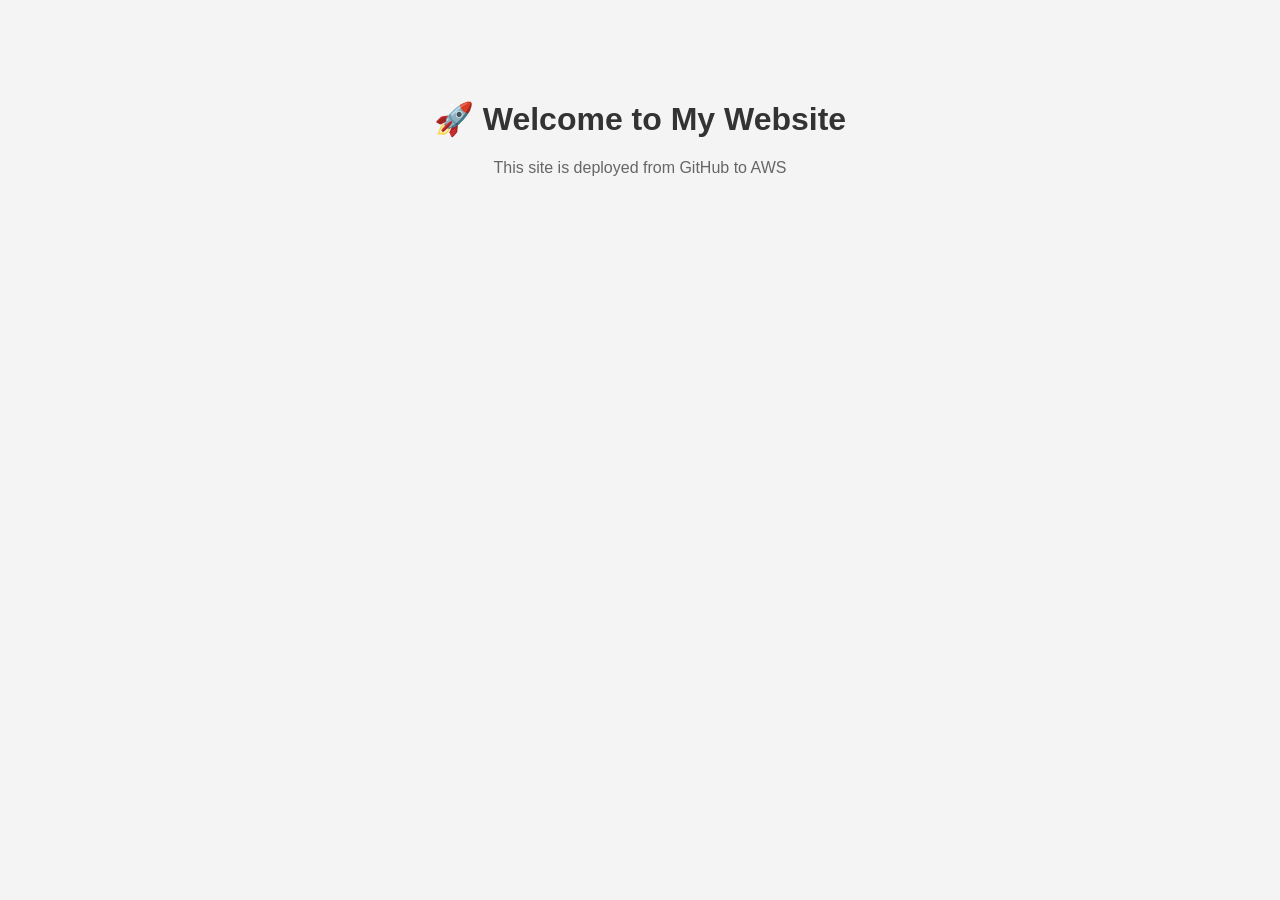
==== index2.html @ 60b11b0d "Add initial HTML structure for the website" ====
<!DOCTYPE html>
<html lang="en">
<head>
    <meta charset="UTF-8">
    <meta name="viewport" content="width=device-width, initial-scale=1.0">
    <title>My First Website</title>
    <style>
        body {
            font-family: Arial;
            text-align: center;
            margin-top: 100px;
            background-color: #f4f4f4;
        }
        h1 {
            color: #333;
        }
        p {
            color: #666;
        }
    </style>
</head>
<body>

    <h1>🚀 Welcome to My Website</h1>
    <p>This site is deployed from GitHub to AWS</p>

</body>
</html>
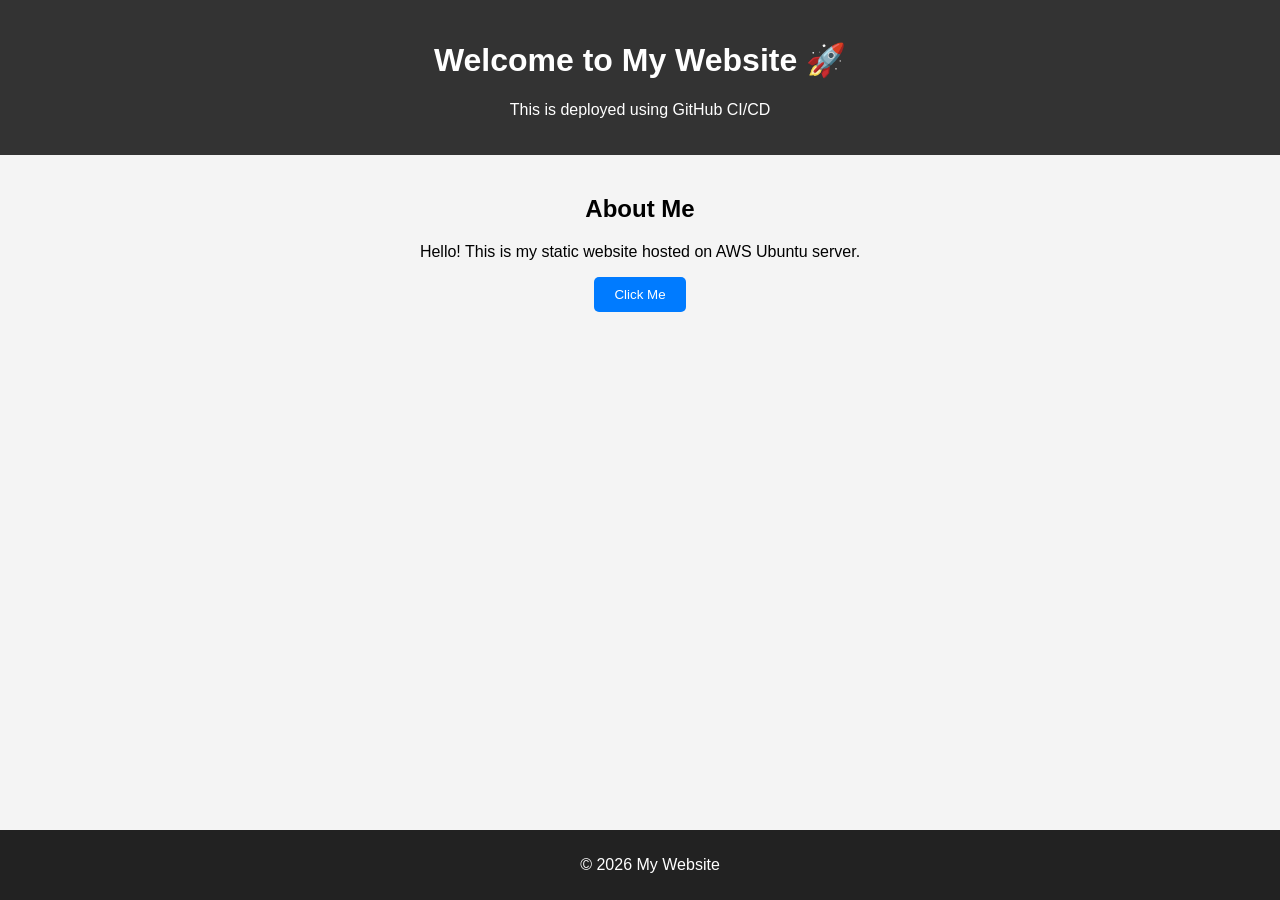
==== commit 9c01646d: "Revise HTML structure and add interactive elements Updated title and added header, section, and foot" ====
--- a/index2.html
+++ b/index2.html
@@ -3,26 +3,33 @@
 <head>
     <meta charset="UTF-8">
     <meta name="viewport" content="width=device-width, initial-scale=1.0">
-    <title>My First Website</title>
-    <style>
-        body {
-            font-family: Arial;
-            text-align: center;
-            margin-top: 100px;
-            background-color: #f4f4f4;
-        }
-        h1 {
-            color: #333;
-        }
-        p {
-            color: #666;
-        }
-    </style>
+    <title>My Website</title>
+    <link rel="stylesheet" href="style.css">
 </head>
 <body>
 
-    <h1>🚀 Welcome to My Website</h1>
-    <p>This site is deployed from GitHub to AWS</p>
+    <header>
+        <h1>Welcome to My Website 🚀</h1>
+        <p>This is deployed using GitHub CI/CD</p>
+    </header>
+
+    <section class="content">
+        <h2>About Me</h2>
+        <p>Hello! This is my static website hosted on AWS Ubuntu server.</p>
+
+        <button onclick="showMessage()">Click Me</button>
+        <p id="message"></p>
+    </section>
+
+    <footer>
+        <p>© 2026 My Website</p>
+    </footer>
+
+    <script>
+        function showMessage() {
+            document.getElementById("message").innerText = "You clicked the button 🎉";
+        }
+    </script>
 
 </body>
 </html>
--- a/style.css
+++ b/style.css
@@ -0,0 +1,40 @@
+body {
+    font-family: Arial, sans-serif;
+    margin: 0;
+    background-color: #f4f4f4;
+}
+
+header {
+    background-color: #333;
+    color: white;
+    text-align: center;
+    padding: 20px;
+}
+
+.content {
+    padding: 20px;
+    text-align: center;
+}
+
+button {
+    padding: 10px 20px;
+    background-color: #007BFF;
+    border: none;
+    color: white;
+    cursor: pointer;
+    border-radius: 5px;
+}
+
+button:hover {
+    background-color: #0056b3;
+}
+
+footer {
+    background-color: #222;
+    color: white;
+    text-align: center;
+    padding: 10px;
+    position: fixed;
+    bottom: 0;
+    width: 100%;
+}
